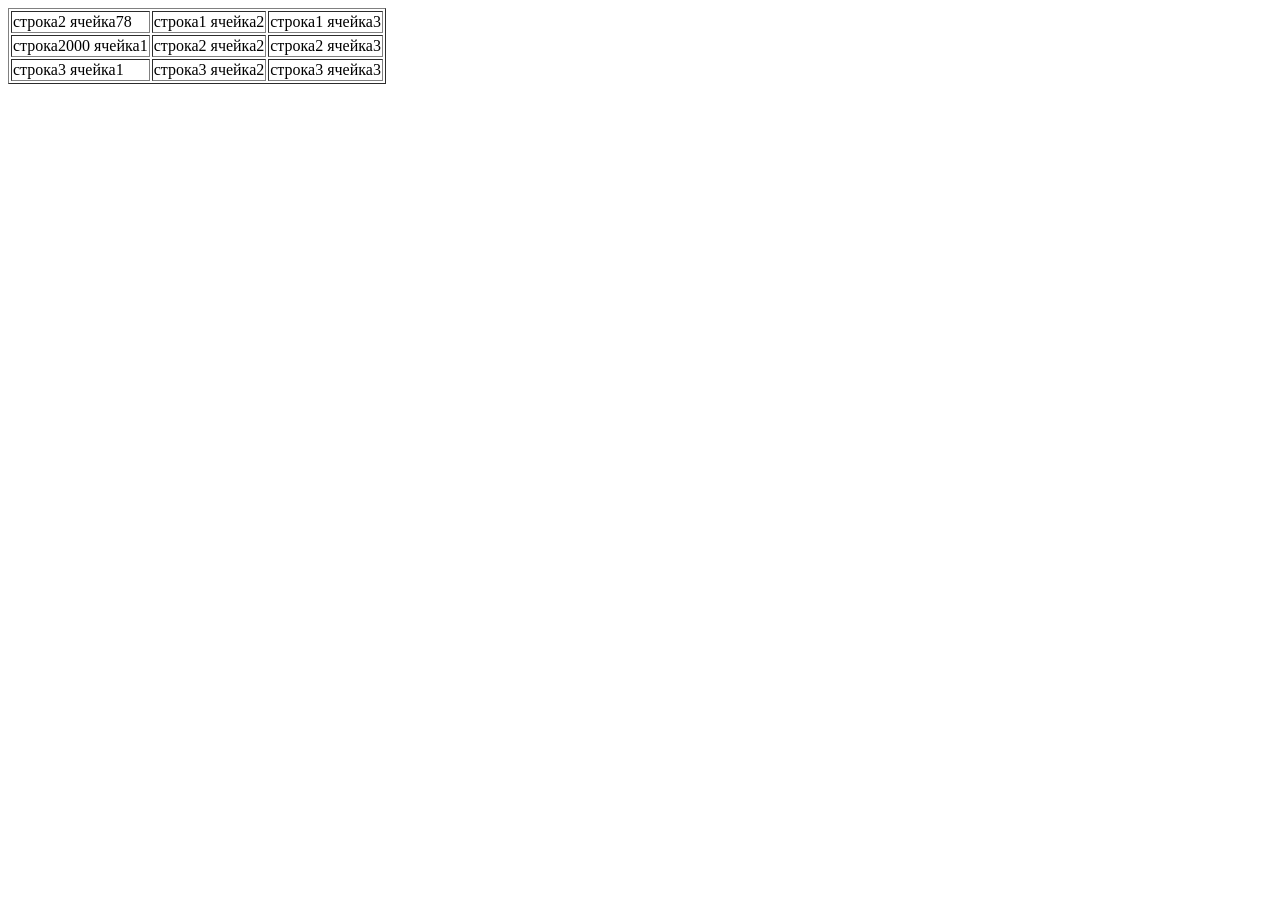
==== web/resumes.html @ 76035670 "HW:14:Add Text section" ====
<!DOCTYPE html>
<html lang="en">
<head>
    <meta charset="UTF-8">
    <title>Title</title>
</head>
<body>
<table border="1">
    <tr>
        <td>строка2 ячейка78</td>
        <td>строка1 ячейка2</td>
        <td>строка1 ячейка3</td>
    </tr>
    <tr>
        <td>строка2000 ячейка1</td>
        <td>строка2 ячейка2</td>
        <td>строка2 ячейка3</td>
    </tr>
    <tr>
        <td>строка3 ячейка1</td>
        <td>строка3 ячейка2</td>
        <td>строка3 ячейка3</td>
    </tr>
</table>
</body>
</html>
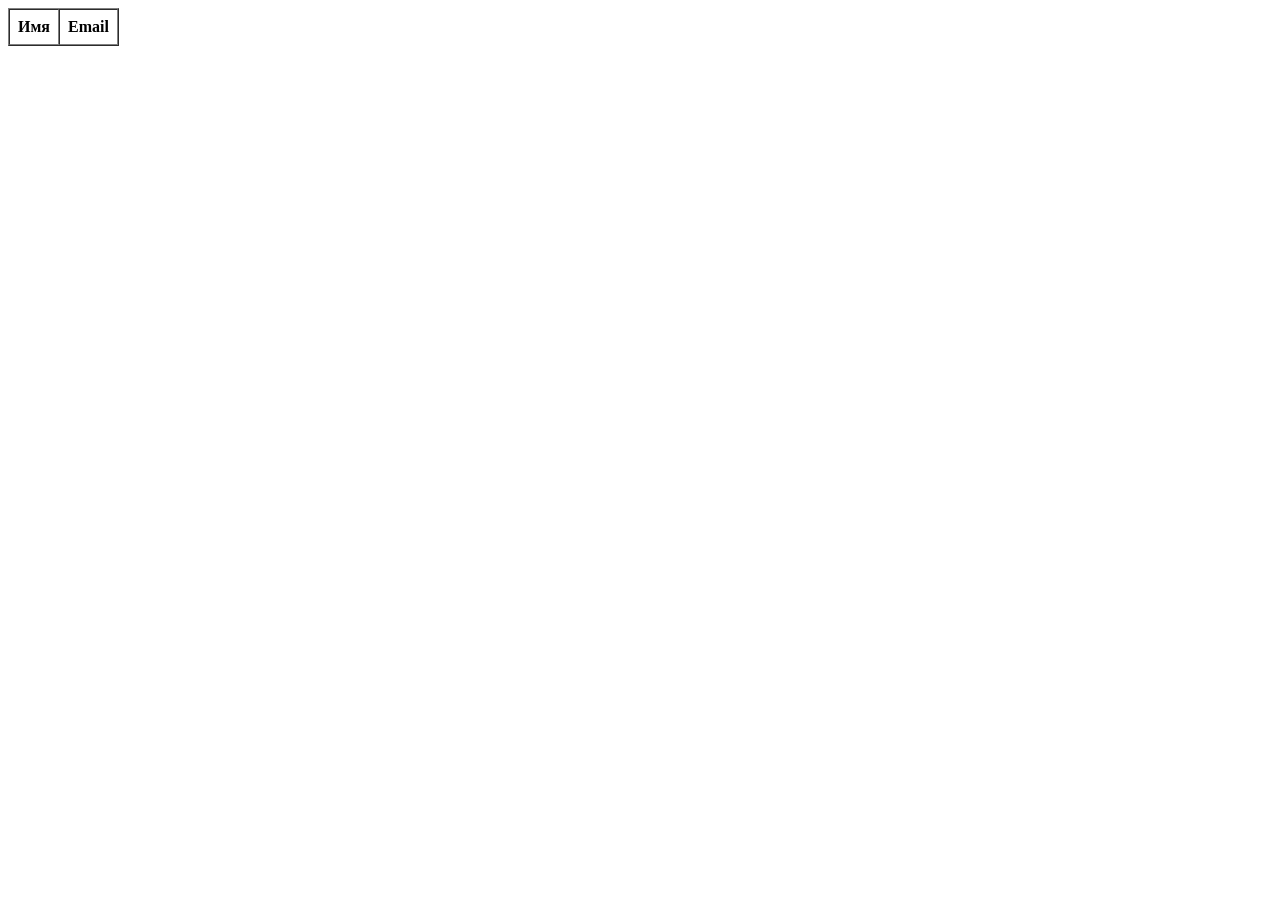
==== commit 7112059d: "HW15: Make a summary table mapping in a servlet. HTML tables" ====
--- a/web/resumes.html
+++ b/web/resumes.html
@@ -1,26 +1,18 @@
 <!DOCTYPE html>
 <html lang="en">
 <head>
-    <meta charset="UTF-8">
-    <title>Title</title>
+    <meta http-equiv="Content-Type" content="text/html" charset="UTF-8">
+    <link rel="stylesheet" href="css/style.css">
+    <title>Список всех резюме</title>
 </head>
 <body>
-<table border="1">
-    <tr>
-        <td>строка2 ячейка78</td>
-        <td>строка1 ячейка2</td>
-        <td>строка1 ячейка3</td>
-    </tr>
-    <tr>
-        <td>строка2000 ячейка1</td>
-        <td>строка2 ячейка2</td>
-        <td>строка2 ячейка3</td>
-    </tr>
-    <tr>
-        <td>строка3 ячейка1</td>
-        <td>строка3 ячейка2</td>
-        <td>строка3 ячейка3</td>
-    </tr>
-</table>
+<section>
+    <table border="1" cellpadding="8" cellspacing="0">
+        <tr>
+            <th>Имя</th>
+            <th>Email</th>
+        </tr>
+    </table>
+</section>
 </body>
 </html>
--- a/web/css/style.css
+++ b/web/css/style.css
@@ -0,0 +1,14 @@
+header {
+    background: none repeat scroll 0 0 #A6C9E2;
+    color: #2E6E9E;
+    font-size: 20px;
+    padding: 5px 20px;
+}
+
+footer {
+    background: none repeat scroll 0 0 #A6C9E2;
+    color: #2E6E9E;
+    font-size: 20px;
+    padding: 5px 20px;
+    margin: 20px 0;
+}
